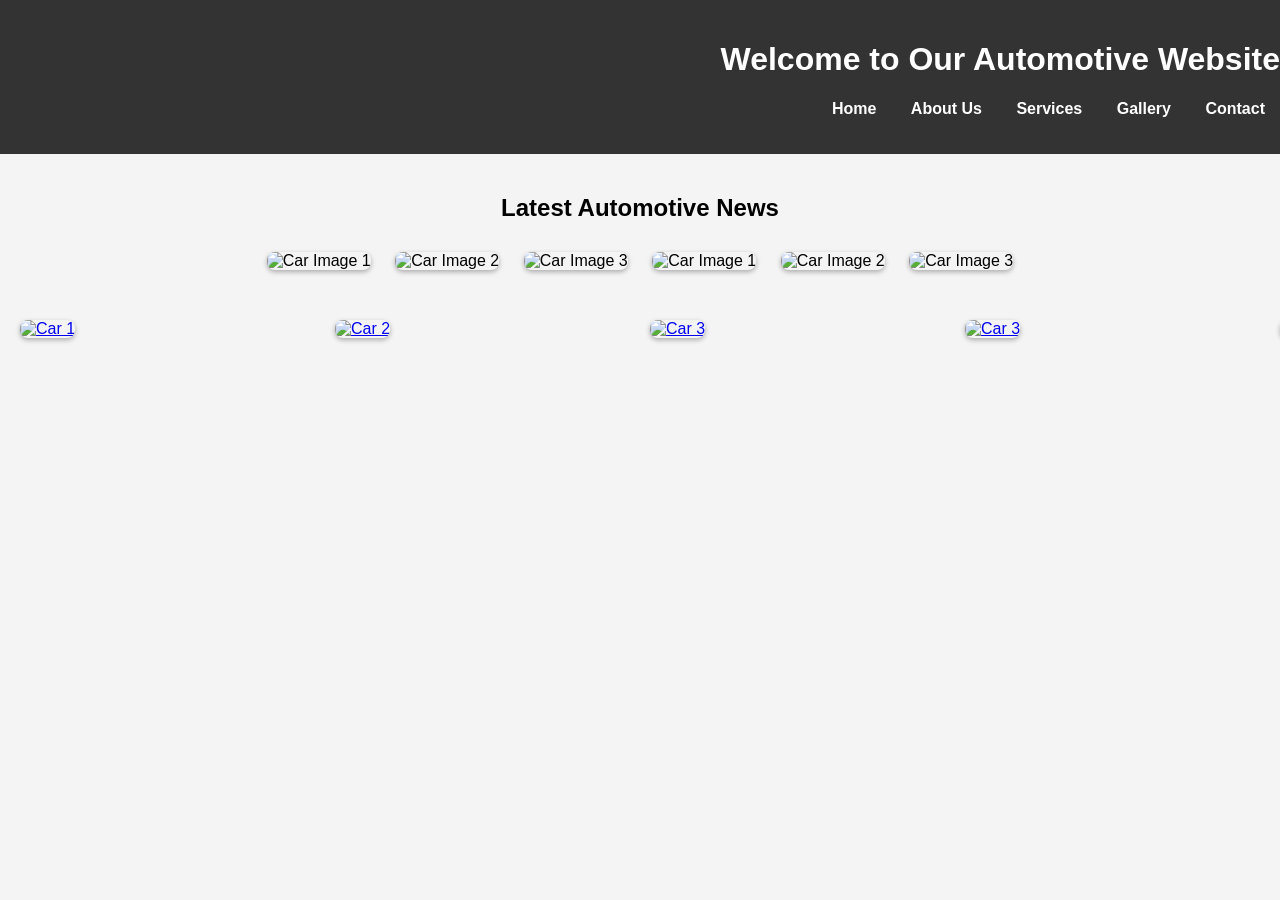
==== auto.html @ 63faae15 "Add files via upload" ====
<!DOCTYPE html>
<html lang="en">
<head>
    <meta charset="UTF-8">
    <meta name="viewport" content="width=device-width, initial-scale=1.0">
    <title>Automotive Website</title>
    <link rel="stylesheet" href="auto.css">
</head>
<body>
    <header>
        <h1>Welcome to Our Automotive Website</h1>
        <nav>
            <ul>
                <li><a href="page1.html">Home</a></li>
                <li><a href="page2.html">About Us</a></li>
                <li><a href="page3.html">Services</a></li>
                <li><a href="page4.html">Gallery</a></li>
                <li><a href="page5.html">Contact</a></li>
            </ul>
        </nav>
    </header>

    <div class="content">
        <h2>Latest Automotive News</h2>
        <img src="1.webp" alt="Car Image 1" class="car-image">
        <img src="2.webp" alt="Car Image 2" class="car-image">
        <img src="3.webp" alt="Car Image 3" class="car-image">
                <img src="1.webp" alt="Car Image 1" class="car-image">
        <img src="2.webp" alt="Car Image 2" class="car-image">
        <img src="3.webp" alt="Car Image 3" class="car-image">
    </div>
    
    <div class="slider">
        <div class="slide">
            <a href="details1.html"><img src="4.webp" alt="Car 1" class="slider-image"></a>
        </div>
        <div class="slide">
            <a href="details2.html"><img src="5.webp" alt="Car 2" class="slider-image"></a>
        </div>
        
        <div class="slide">
            <a href="details3.html"><img src="6.webp" alt="Car 3" class="slider-image"></a>
        </div>
        <div class="slide">
            <a href="details3.html"><img src="7.webp" alt="Car 3" class="slider-image"></a>
        </div>
        <div class="slide">
            <a href="details3.html"><img src="8.webp" alt="Car 3" class="slider-image"></a>
        </div>
        <div class="slide">
            <a href="details3.html"><img src="9.webp" alt="Car 3" class="slider-image"></a>
        </div>
        <div class="slide">
            <a href="details3.html"><img src="10.webp" alt="Car 3" class="slider-image"></a>
        </div>
    </div>

</body>
</html>
---- auto.css ----
body {
    font-family: Arial, sans-serif;
    margin: 0;
    padding: 0;
    background-color: #f4f4f4;
}

header {
    background: #333;
    color: #fff;
    padding: 20px 0;
    text-align: end;
}

nav ul {
    list-style: none;
    padding: 0;
}

nav ul li {
    display: inline;
    margin: 0 15px;
}

nav ul li a {
    color: #fff;
    text-decoration: none;
    font-weight: bold;
}

.content {
    padding: 20px;
    text-align: center;
}

.car-image {
    width: 200px;
    height: auto;
    margin: 10px;
    border-radius: 8px;
    box-shadow: 0 2px 5px rgba(0, 0, 0, 0.3);
}

.slider {
    display: flex;
    overflow-x: auto;
    padding: 20px;
    
}

.slide {
    flex: 0 0 auto;
    width: 300px;
    margin-right: 15px;
    
}

.slider-image {
    width: 100%;
    border-radius: 8px;
    box-shadow: 0 2px 5px rgba(0, 0, 0, 0.3);
}
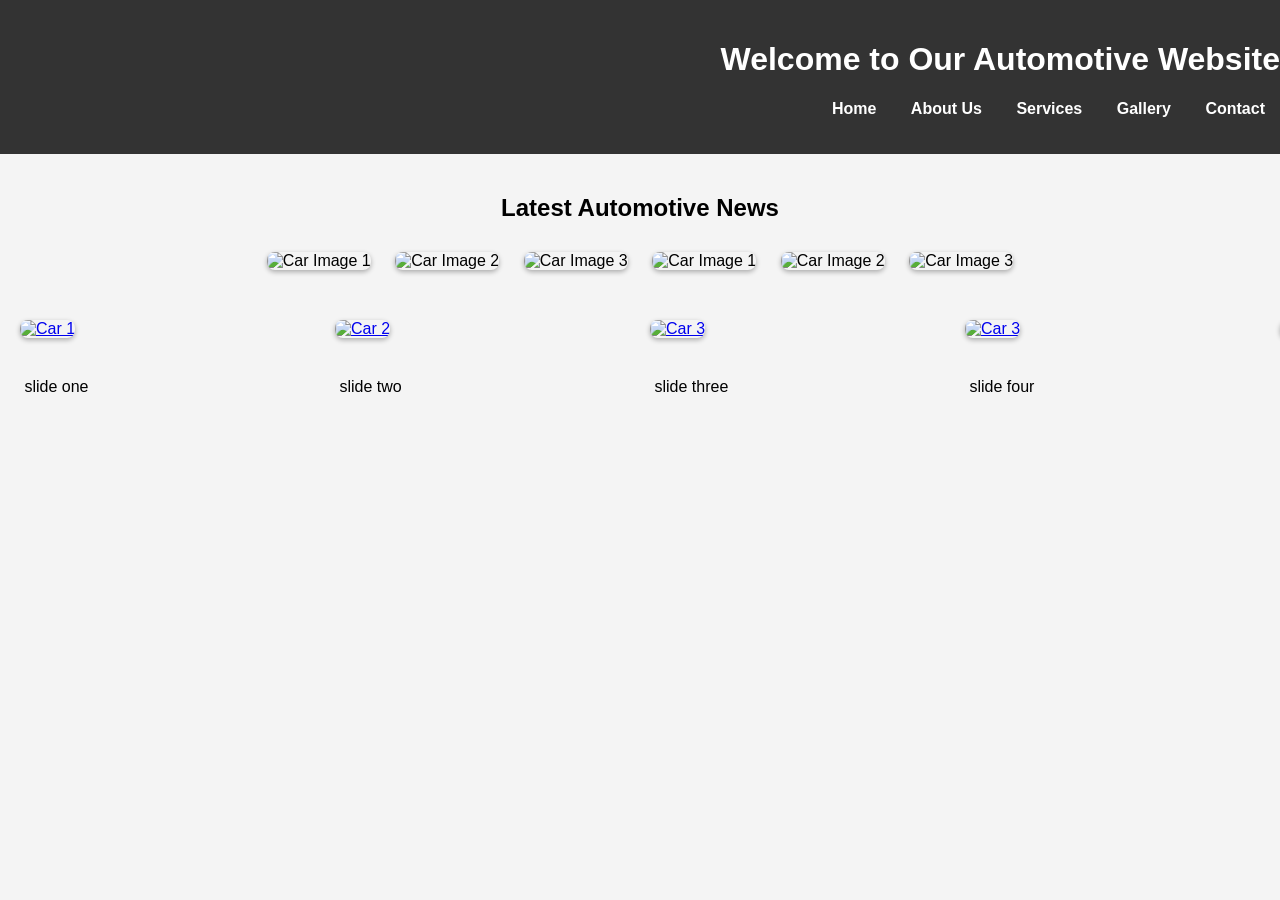
==== commit 924a50d2: "Update auto.html" ====
--- a/auto.html
+++ b/auto.html
@@ -54,6 +54,30 @@
             <a href="details3.html"><img src="10.webp" alt="Car 3" class="slider-image"></a>
         </div>
     </div>
+<section class="slider_container">
+      <section class="slider">
+        <div class="slide one">
+          <img src="1.webp" alt="" />
+          <span class="caption"> slide one </span>
+        </div>
+        <div class="slide two">
+          <img src="2.webp" alt="" />
+          <span class="caption"> slide two </span>
+        </div>
+        <div class="slide three">
+          <img src="1.webp" alt="" />
+          <span class="caption"> slide three </span>
+        </div>
+        <div class="slide four">
+          <img src="2.webp" alt="" />
+          <span class="caption"> slide four </span>
+        </div>
+        <div class="slide four">
+          <img src="1.webp" alt="" />
+          <span class="caption"> slide five </span>
+        </div>
+      </section>
+    </section>
 
 </body>
 </html>
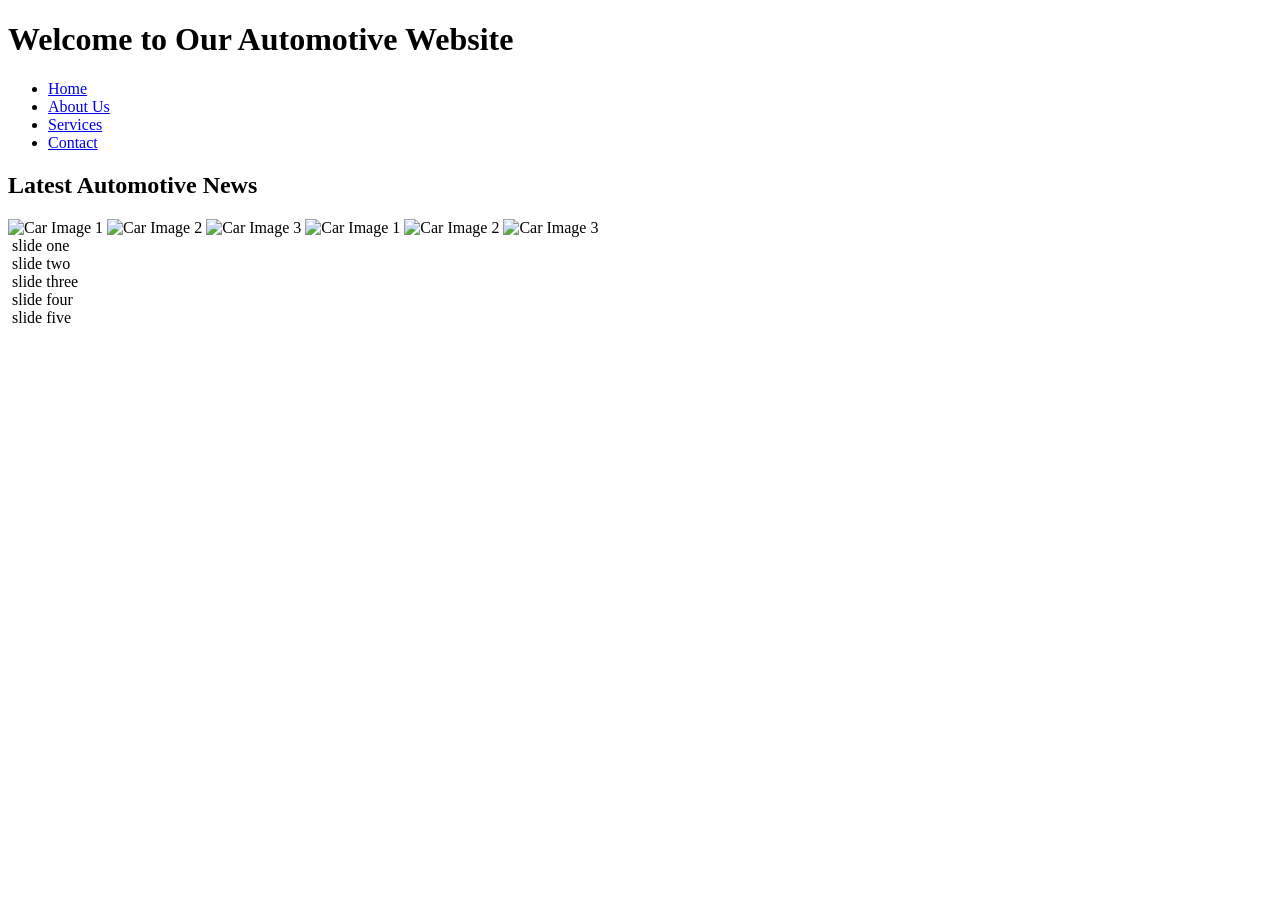
==== commit 8be3bee6: "Update auto.html" ====
--- a/auto.html
+++ b/auto.html
@@ -4,60 +4,35 @@
     <meta charset="UTF-8">
     <meta name="viewport" content="width=device-width, initial-scale=1.0">
     <title>Automotive Website</title>
-    <link rel="stylesheet" href="auto.css">
+    <link rel="stylesheet" href="style.css">
 </head>
 <body>
     <header>
         <h1>Welcome to Our Automotive Website</h1>
         <nav>
             <ul>
-                <li><a href="page1.html">Home</a></li>
-                <li><a href="page2.html">About Us</a></li>
-                <li><a href="page3.html">Services</a></li>
-                <li><a href="page4.html">Gallery</a></li>
-                <li><a href="page5.html">Contact</a></li>
+                <li><a href="index.html">Home</a></li>
+                <li><a href="about.html">About Us</a></li>
+                <li><a href="services.html">Services</a></li>
+                <li><a href="contact.html">Contact</a></li>
             </ul>
         </nav>
     </header>
 
     <div class="content">
         <h2>Latest Automotive News</h2>
-        <img src="1.webp" alt="Car Image 1" class="car-image">
-        <img src="2.webp" alt="Car Image 2" class="car-image">
-        <img src="3.webp" alt="Car Image 3" class="car-image">
-                <img src="1.webp" alt="Car Image 1" class="car-image">
-        <img src="2.webp" alt="Car Image 2" class="car-image">
-        <img src="3.webp" alt="Car Image 3" class="car-image">
+        <img src="1.jpg" alt="Car Image 1" class="car-image">
+        <img src="1.jpg" alt="Car Image 2" class="car-image">
+        <img src="1.jpg" alt="Car Image 3" class="car-image">
+        <img src="1.jpg" alt="Car Image 1" class="car-image">
+        <img src="1.jpg" alt="Car Image 2" class="car-image">
+        <img src="1.jpg" alt="Car Image 3" class="car-image">
     </div>
-    
-    <div class="slider">
-        <div class="slide">
-            <a href="details1.html"><img src="4.webp" alt="Car 1" class="slider-image"></a>
-        </div>
-        <div class="slide">
-            <a href="details2.html"><img src="5.webp" alt="Car 2" class="slider-image"></a>
-        </div>
-        
-        <div class="slide">
-            <a href="details3.html"><img src="6.webp" alt="Car 3" class="slider-image"></a>
-        </div>
-        <div class="slide">
-            <a href="details3.html"><img src="7.webp" alt="Car 3" class="slider-image"></a>
-        </div>
-        <div class="slide">
-            <a href="details3.html"><img src="8.webp" alt="Car 3" class="slider-image"></a>
-        </div>
-        <div class="slide">
-            <a href="details3.html"><img src="9.webp" alt="Car 3" class="slider-image"></a>
-        </div>
-        <div class="slide">
-            <a href="details3.html"><img src="10.webp" alt="Car 3" class="slider-image"></a>
-        </div>
-    </div>
-<section class="slider_container">
+
+    <section class="slider_container">
       <section class="slider">
         <div class="slide one">
-          <img src="1.webp" alt="" />
+          <img src="1.jpg" alt="" />
           <span class="caption"> slide one </span>
         </div>
         <div class="slide two">
@@ -69,10 +44,10 @@
           <span class="caption"> slide three </span>
         </div>
         <div class="slide four">
-          <img src="2.webp" alt="" />
+          <img src="1.jpg" alt="" />
           <span class="caption"> slide four </span>
         </div>
-        <div class="slide four">
+        <div class="slide five">
           <img src="1.webp" alt="" />
           <span class="caption"> slide five </span>
         </div>
